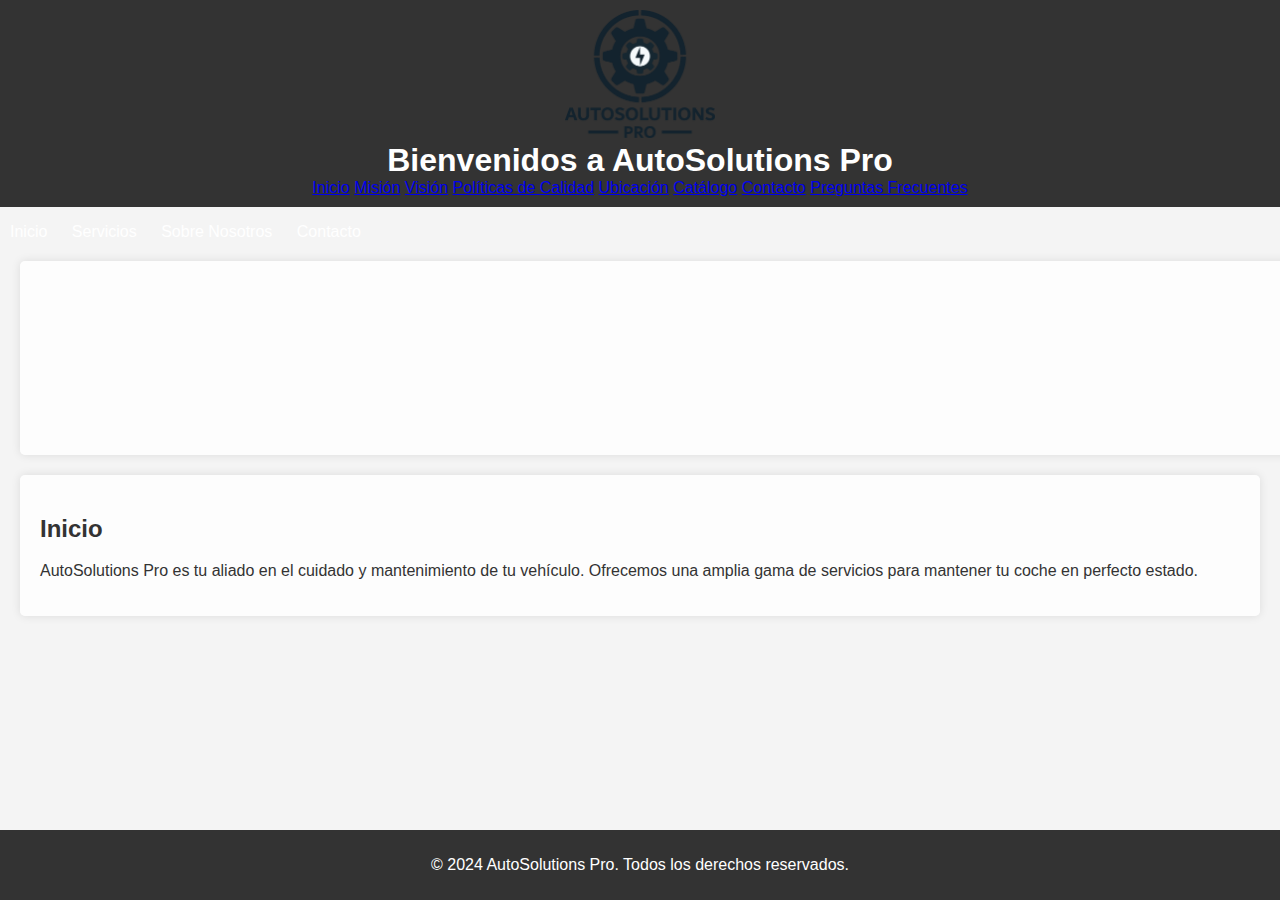
==== index.html @ 2bfa621a "Update index.html" ====
<!DOCTYPE html>
<html lang="es">
<head>
    <meta charset="UTF-8">
    <meta name="viewport" content="width=device-width, initial-scale=1.0">
    <title>AutoSolutions Pro</title>
    <link rel="stylesheet" href="styles.css">
    <link rel="stylesheet" href="https://cdnjs.cloudflare.com/ajax/libs/animate.css/4.1.1/animate.min.css"/>
</head>
<body>
      <header>
  <img src="images/AUTO3.png" alt="Logo de AutoSolutions Pro" style="width: 150px; height: auto;">
          <h1>Bienvenidos a AutoSolutions Pro</h1>
          <nav>
    <a href="index.html">Inicio</a>
    <a href="mision.html">Misión</a>
    <a href="vision.html">Visión</a>
    <a href="politicas.html">Políticas de Calidad</a>
    <a href="ubicacion.html">Ubicación</a>
    <a href="catalogo.html">Catálogo</a>
    <a href="contacto.html">Contacto</a>
    <a href="faq.html">Preguntas Frecuentes</a>
  </nav>
</header>

        <nav>
            <ul>
                <li><a href="index.html">Inicio</a></li>
                <li class="dropdown">
                    <a href="javascript:void(0)" class="dropbtn">Servicios</a>
                    <div class="dropdown-content">
                        <a href="servicios.html">Servicios</a>
                    </div>
                </li>
                <li><a href="nosotros.html">Sobre Nosotros</a></li>
                <li><a href="contacto.html">Contacto</a></li>
            </ul>
        </nav>
    </header>

    <section id="video-header">
        <video width="50%" height="auto" autoplay loop muted>
            <source src="videos/video1.mp4" type="video/mp4">
            Tu navegador no soporta el elemento de video.
        </video>
    </section>

    <section id="inicio">
        <h2>Inicio</h2>
        <p>AutoSolutions Pro es tu aliado en el cuidado y mantenimiento de tu vehículo. Ofrecemos una amplia gama de servicios para mantener tu coche en perfecto estado.</p>
    </section>

    <footer>
        <p>&copy; 2024 AutoSolutions Pro. Todos los derechos reservados.</p>
    </footer>

    <audio autoplay loop>
        <source src="audios/audio1.mp3" type="audio/mp3">
        Tu navegador no soporta el elemento de audio.
    </audio>
</body>
</html>
---- styles.css ----
body {
    font-family: Arial, sans-serif;
    margin: 0;
    padding: 0;
    background-color: #f4f4f4;
    color: #333;
}

header {
    background-color: #333;
    color: #fff;
    padding: 10px 0;
    text-align: center;
}

header h1 {
    margin: 0;
}

nav ul {
    list-style: none;
    padding: 0;
}

nav ul li {
    display: inline-block;
    margin: 0 10px;
}

nav ul li a {
    color: #fff;
    text-decoration: none;
}

.dropdown {
    position: relative;
    display: inline-block;
}

.dropdown-content {
    display: none;
    position: absolute;
    background-color: #f9f9f9;
    min-width: 160px;
    box-shadow: 0px 8px 16px 0px rgba(0,0,0,0.2);
    z-index: 1;
}

.dropdown-content a {
    color: black;
    padding: 12px 16px;
    text-decoration: none;
    display: block;
}

.dropdown-content a:hover {
    background-color: #f1f1f1;
}

.dropdown:hover .dropdown-content {
    display: block;
}

.dropdown:hover .dropbtn {
    background-color: #3e8e41;
}

/* Estilos para la página de servicios */
.servicios-body {
    background-image: url('images/imagen6.jpg');
    background-size: cover;
    background-attachment: fixed;
    background-position: center;
    background-repeat: no-repeat;
}

/* Estilos para la página de nosotros */
.nosotros-body {
    background-image: url('images/imagen1.jpg');
    background-size: cover;
    background-attachment: fixed;
    background-position: center;
    background-repeat: no-repeat;
}

#video-header {
    width: 100%;
    max-height: 500px;
    overflow: hidden;
    text-align: center; /* Centra el video */
}

#video-header video {
    width: 50%;
    height: auto;
    margin: 0 auto; /* Centra el video horizontalmente */
}

section {
    padding: 20px;
    margin: 20px;
    background-color: rgba(255, 255, 255, 0.8); /* Fondo blanco semi-transparente */
    border-radius: 5px;
    box-shadow: 0 0 10px rgba(0, 0, 0, 0.1);
}

footer {
    text-align: center;
    padding: 10px 0;
    background-color: #333;
    color: #fff;
    position: fixed;
    bottom: 0;
    width: 100%;
}

form label {
    display: block;
    margin: 10px 0 5px;
}

form input, form textarea {
    width: 100%;
    padding: 10px;
    margin-bottom: 10px;
    border: 1px solid #ccc;
    border-radius: 5px;
}

form button {
    background-color: #333;
    color: #fff;
    padding: 10px 20px;
    border: none;
    border-radius: 5px;
    cursor: pointer;
}

form button:hover {
    background-color: #555;
}
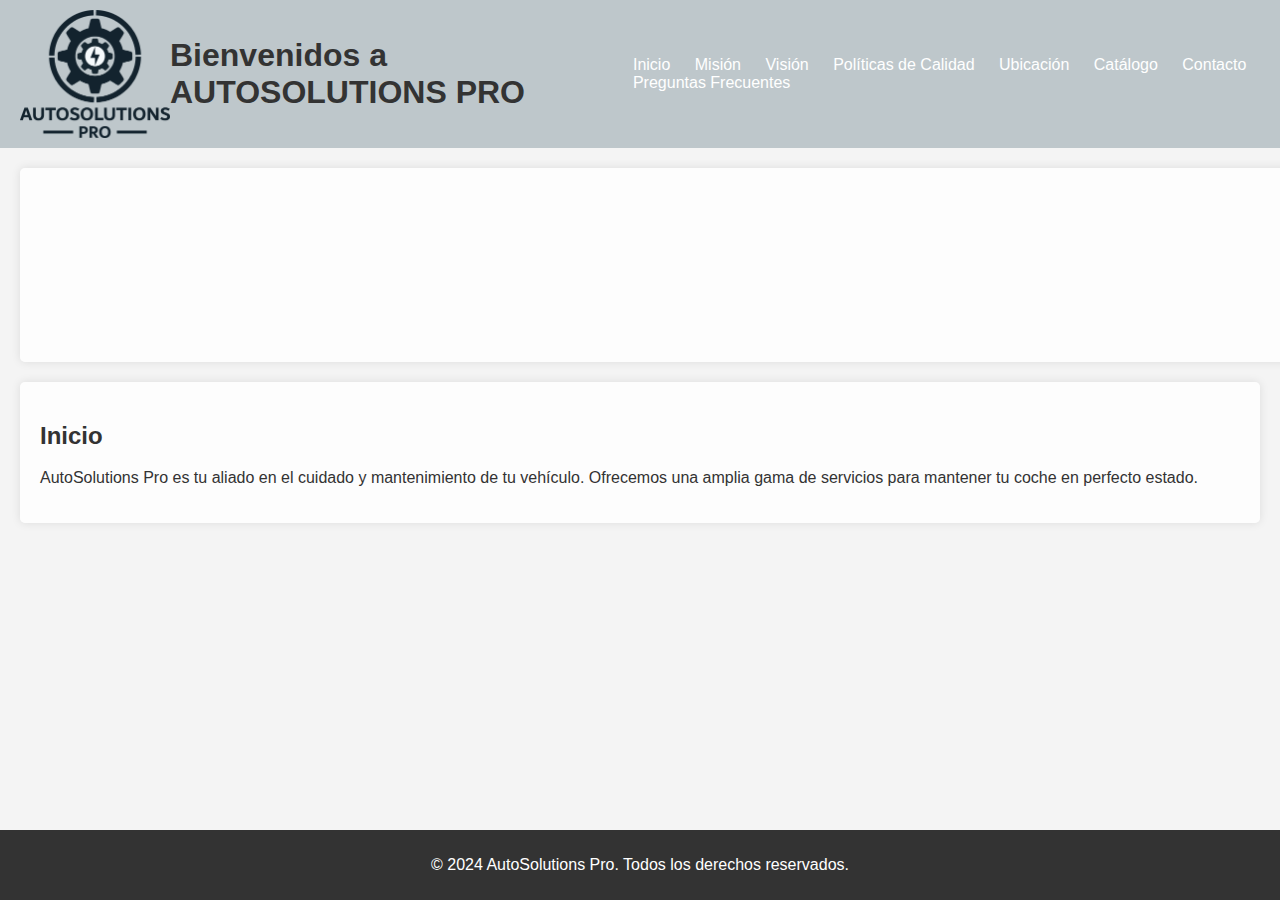
==== commit 744b3127: "Update index.html" ====
--- a/index.html
+++ b/index.html
@@ -3,14 +3,14 @@
 <head>
     <meta charset="UTF-8">
     <meta name="viewport" content="width=device-width, initial-scale=1.0">
-    <title>AutoSolutions Pro</title>
+    <title>AUTOSOLUTIONS PRO</title>
     <link rel="stylesheet" href="styles.css">
     <link rel="stylesheet" href="https://cdnjs.cloudflare.com/ajax/libs/animate.css/4.1.1/animate.min.css"/>
 </head>
 <body>
       <header>
   <img src="images/AUTO3.png" alt="Logo de AutoSolutions Pro" style="width: 150px; height: auto;">
-          <h1>Bienvenidos a AutoSolutions Pro</h1>
+          <h1>Bienvenidos a AUTOSOLUTIONS PRO</h1>
           <nav>
     <a href="index.html">Inicio</a>
     <a href="mision.html">Misión</a>
@@ -23,19 +23,6 @@
   </nav>
 </header>
 
-        <nav>
-            <ul>
-                <li><a href="index.html">Inicio</a></li>
-                <li class="dropdown">
-                    <a href="javascript:void(0)" class="dropbtn">Servicios</a>
-                    <div class="dropdown-content">
-                        <a href="servicios.html">Servicios</a>
-                    </div>
-                </li>
-                <li><a href="nosotros.html">Sobre Nosotros</a></li>
-                <li><a href="contacto.html">Contacto</a></li>
-            </ul>
-        </nav>
     </header>
 
     <section id="video-header">
--- a/styles.css
+++ b/styles.css
@@ -7,29 +7,25 @@
 }
 
 header {
-    background-color: #333;
-    color: #fff;
-    padding: 10px 0;
-    text-align: center;
+  display: flex;
+  align-items: center;
+  justify-content: space-between;
+  background-color: #bec7cb;
+  padding: 10px 20px;
+}
+header img {
+  max-height: 200px; 
+  height: auto;
+  width: auto;
 }
 
-header h1 {
-    margin: 0;
+nav a {
+  color: white;
+  text-decoration: none;
+  margin: 0 10px;
 }
-
-nav ul {
-    list-style: none;
-    padding: 0;
-}
-
-nav ul li {
-    display: inline-block;
-    margin: 0 10px;
-}
-
-nav ul li a {
-    color: #fff;
-    text-decoration: none;
+nav a:hover {
+  text-decoration: underline;
 }
 
 .dropdown {
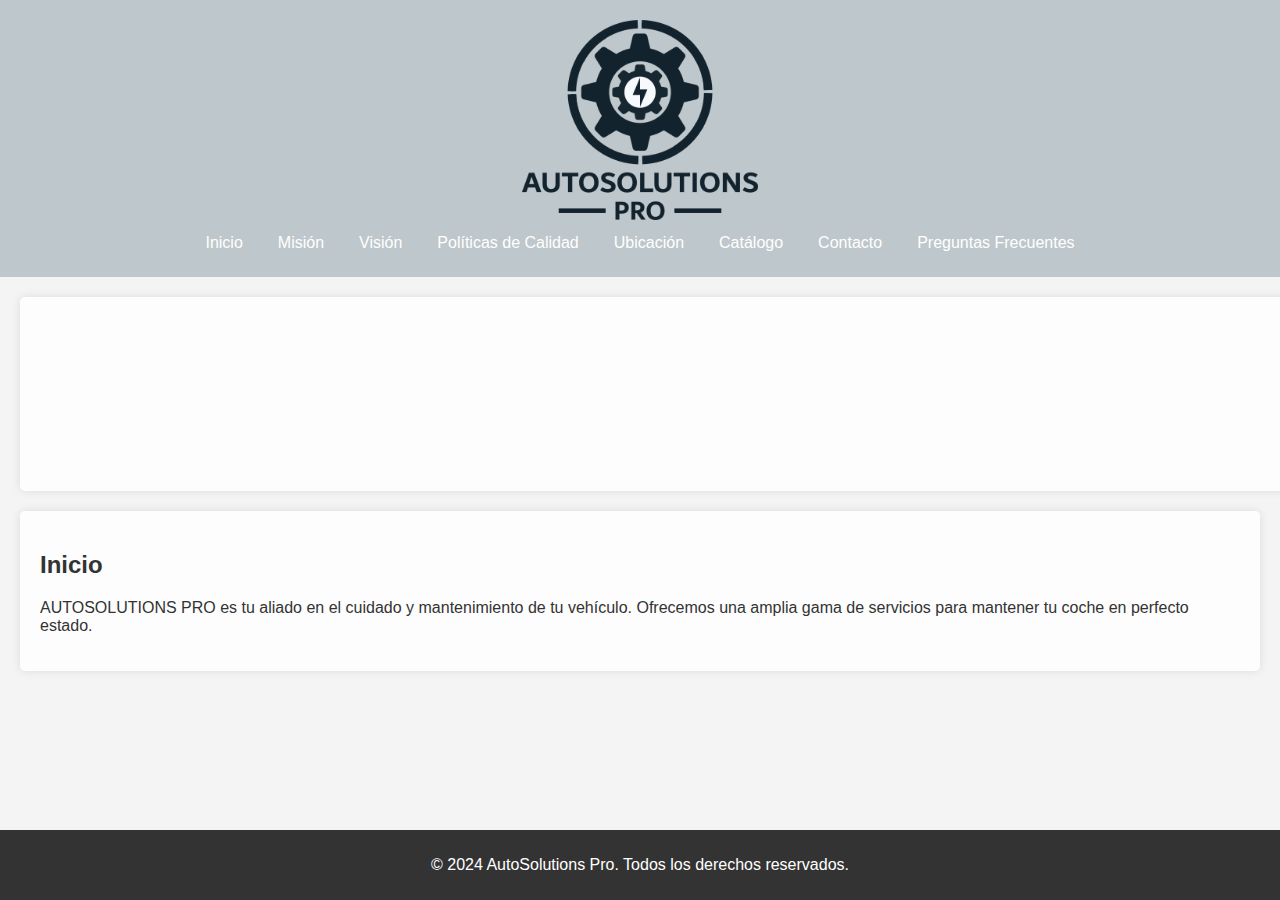
==== commit 2a002c8f: "Update index.html" ====
--- a/index.html
+++ b/index.html
@@ -8,39 +8,43 @@
     <link rel="stylesheet" href="https://cdnjs.cloudflare.com/ajax/libs/animate.css/4.1.1/animate.min.css"/>
 </head>
 <body>
-      <header>
-  <img src="images/AUTO3.png" alt="Logo de AutoSolutions Pro" style="width: 150px; height: auto;">
-          <h1>Bienvenidos a AUTOSOLUTIONS PRO</h1>
-          <nav>
-    <a href="index.html">Inicio</a>
-    <a href="mision.html">Misión</a>
-    <a href="vision.html">Visión</a>
-    <a href="politicas.html">Políticas de Calidad</a>
-    <a href="ubicacion.html">Ubicación</a>
-    <a href="catalogo.html">Catálogo</a>
-    <a href="contacto.html">Contacto</a>
-    <a href="faq.html">Preguntas Frecuentes</a>
-  </nav>
-</header>
-
+    <!-- Encabezado -->
+    <header>
+        <div class="header-container">
+            <img src="images/AUTO3.png" alt="Logo de AutoSolutions Pro" class="logo">
+            <nav>
+                <a href="index.html">Inicio</a>
+                <a href="mision.html">Misión</a>
+                <a href="vision.html">Visión</a>
+                <a href="politicas.html">Políticas de Calidad</a>
+                <a href="ubicacion.html">Ubicación</a>
+                <a href="catalogo.html">Catálogo</a>
+                <a href="contacto.html">Contacto</a>
+                <a href="faq.html">Preguntas Frecuentes</a>
+            </nav>
+        </div>
     </header>
 
+    <!-- Video del encabezado -->
     <section id="video-header">
-        <video width="50%" height="auto" autoplay loop muted>
+        <video autoplay loop muted>
             <source src="videos/video1.mp4" type="video/mp4">
             Tu navegador no soporta el elemento de video.
         </video>
     </section>
 
+    <!-- Contenido principal -->
     <section id="inicio">
         <h2>Inicio</h2>
-        <p>AutoSolutions Pro es tu aliado en el cuidado y mantenimiento de tu vehículo. Ofrecemos una amplia gama de servicios para mantener tu coche en perfecto estado.</p>
+        <p>AUTOSOLUTIONS PRO es tu aliado en el cuidado y mantenimiento de tu vehículo. Ofrecemos una amplia gama de servicios para mantener tu coche en perfecto estado.</p>
     </section>
 
+    <!-- Pie de página -->
     <footer>
         <p>&copy; 2024 AutoSolutions Pro. Todos los derechos reservados.</p>
     </footer>
 
+    <!-- Audio de fondo -->
     <audio autoplay loop>
         <source src="audios/audio1.mp3" type="audio/mp3">
         Tu navegador no soporta el elemento de audio.
--- a/styles.css
+++ b/styles.css
@@ -6,28 +6,46 @@
     color: #333;
 }
 
+/* Encabezado */
 header {
-  display: flex;
-  align-items: center;
-  justify-content: space-between;
-  background-color: #bec7cb;
-  padding: 10px 20px;
+    display: flex;
+    flex-direction: column; /* Cambiar a columna para alinear logo y navegación */
+    align-items: center;
+    justify-content: center;
+    background-color: #bec7cb;
+    padding: 20px;
+    text-align: center;
 }
+
 header img {
-  max-height: 200px; 
-  height: auto;
-  width: auto;
+    max-height: 200px; /* Tamaño adecuado para mantener proporciones del logo */
+    height: auto;
+    width: auto;
+    margin-bottom: 5px; /* Espaciado entre logo y navegación */
+}
+
+/* Navegación */
+nav {
+    display: flex;
+    flex-wrap: wrap; /* Permitir ajuste en pantallas pequeñas */
+    justify-content: center; /* Centrar navegación */
+    gap: 15px; /* Espaciado entre enlaces */
 }
 
 nav a {
-  color: white;
-  text-decoration: none;
-  margin: 0 10px;
-}
-nav a:hover {
-  text-decoration: underline;
+    color: white;
+    text-decoration: none;
+    font-size: 16px;
+    padding: 5px 10px;
+    transition: color 0.3s ease;
 }
 
+nav a:hover {
+    text-decoration: underline;
+    color: #0056b3; /* Cambiar color al pasar el cursor */
+}
+
+/* Dropdown para navegación */
 .dropdown {
     position: relative;
     display: inline-block;
@@ -38,7 +56,7 @@
     position: absolute;
     background-color: #f9f9f9;
     min-width: 160px;
-    box-shadow: 0px 8px 16px 0px rgba(0,0,0,0.2);
+    box-shadow: 0px 8px 16px 0px rgba(0, 0, 0, 0.2);
     z-index: 1;
 }
 
@@ -61,37 +79,21 @@
     background-color: #3e8e41;
 }
 
-/* Estilos para la página de servicios */
-.servicios-body {
-    background-image: url('images/imagen6.jpg');
-    background-size: cover;
-    background-attachment: fixed;
-    background-position: center;
-    background-repeat: no-repeat;
-}
-
-/* Estilos para la página de nosotros */
-.nosotros-body {
-    background-image: url('images/imagen1.jpg');
-    background-size: cover;
-    background-attachment: fixed;
-    background-position: center;
-    background-repeat: no-repeat;
-}
-
+/* Video del encabezado */
 #video-header {
     width: 100%;
     max-height: 500px;
     overflow: hidden;
-    text-align: center; /* Centra el video */
+    text-align: center; /* Centrar el video */
 }
 
 #video-header video {
     width: 50%;
     height: auto;
-    margin: 0 auto; /* Centra el video horizontalmente */
+    margin: 0 auto; /* Centrar el video horizontalmente */
 }
 
+/* Sección principal */
 section {
     padding: 20px;
     margin: 20px;
@@ -100,6 +102,7 @@
     box-shadow: 0 0 10px rgba(0, 0, 0, 0.1);
 }
 
+/* Pie de página */
 footer {
     text-align: center;
     padding: 10px 0;
@@ -110,6 +113,7 @@
     width: 100%;
 }
 
+/* Formularios */
 form label {
     display: block;
     margin: 10px 0 5px;
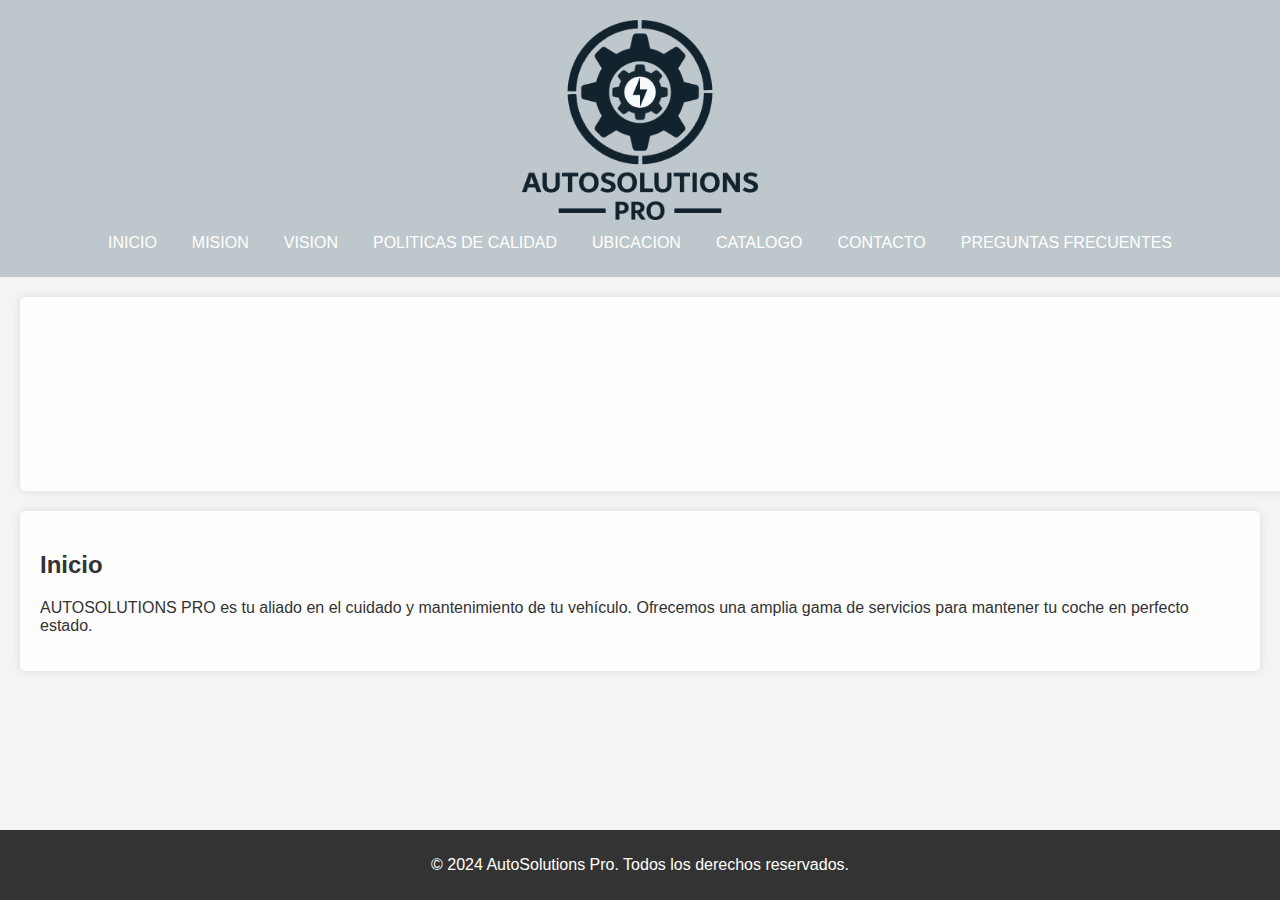
==== commit aa5563ca: "Update index.html" ====
--- a/index.html
+++ b/index.html
@@ -13,14 +13,14 @@
         <div class="header-container">
             <img src="images/AUTO3.png" alt="Logo de AutoSolutions Pro" class="logo">
             <nav>
-                <a href="index.html">Inicio</a>
-                <a href="mision.html">Misión</a>
-                <a href="vision.html">Visión</a>
-                <a href="politicas.html">Políticas de Calidad</a>
-                <a href="ubicacion.html">Ubicación</a>
-                <a href="catalogo.html">Catálogo</a>
-                <a href="contacto.html">Contacto</a>
-                <a href="faq.html">Preguntas Frecuentes</a>
+                <a href="index.html">INICIO</a>
+                <a href="mision.html">MISION</a>
+                <a href="vision.html">VISION</a>
+                <a href="politicas.html">POLITICAS DE CALIDAD</a>
+                <a href="ubicacion.html">UBICACION</a>
+                <a href="catalogo.html">CATALOGO</a>
+                <a href="contacto.html">CONTACTO</a>
+                <a href="faq.html">PREGUNTAS FRECUENTES</a>
             </nav>
         </div>
     </header>
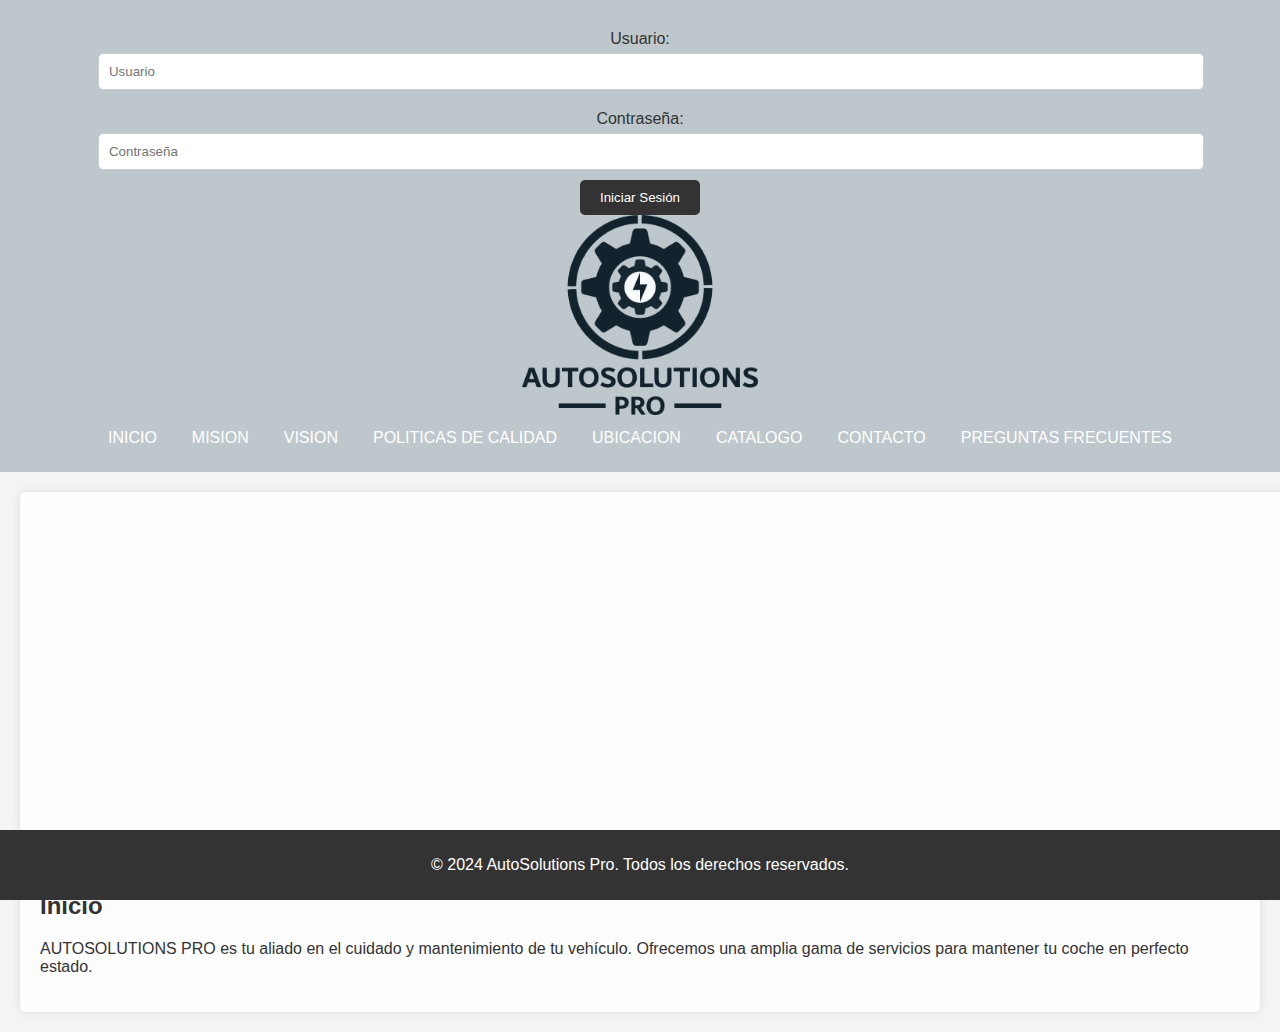
==== commit 37946e61: "Update index.html" ====
--- a/index.html
+++ b/index.html
@@ -11,6 +11,18 @@
     <!-- Encabezado -->
     <header>
         <div class="header-container">
+            <!-- Login en la parte superior izquierda -->
+            <div class="login-container">
+                <form action="login.html" method="post">
+                    <label for="username">Usuario:</label>
+                    <input type="text" id="username" name="username" placeholder="Usuario" required>
+                    <label for="password">Contraseña:</label>
+                    <input type="password" id="password" name="password" placeholder="Contraseña" required>
+                    <button type="submit">Iniciar Sesión</button>
+                </form>
+            </div>
+
+            <!-- Logo y menú de navegación -->
             <img src="images/AUTO3.png" alt="Logo de AutoSolutions Pro" class="logo">
             <nav>
                 <a href="index.html">INICIO</a>
@@ -25,16 +37,16 @@
         </div>
     </header>
 
-    <!-- Video del encabezado -->
-    <section id="video-header">
-        <video autoplay loop muted>
+    <!-- Video del encabezado (más pequeño) -->
+    <section id="video-header" style="height: 300px; overflow: hidden;">
+        <video autoplay loop muted style="width: 100%; height: 100%; object-fit: cover;">
             <source src="videos/video1.mp4" type="video/mp4">
             Tu navegador no soporta el elemento de video.
         </video>
     </section>
 
     <!-- Contenido principal -->
-    <section id="inicio">
+    <section id="inicio" class="main-content">
         <h2>Inicio</h2>
         <p>AUTOSOLUTIONS PRO es tu aliado en el cuidado y mantenimiento de tu vehículo. Ofrecemos una amplia gama de servicios para mantener tu coche en perfecto estado.</p>
     </section>
--- a/styles.css
+++ b/styles.css
@@ -139,3 +139,163 @@
 form button:hover {
     background-color: #555;
 }
+
+/* Estilo de fondo para la página de Misión */
+.mision-body {
+    background-image: url('images/imagen1.jpg'); /* Ruta de la imagen de fondo */
+    background-size: cover; /* Asegura que la imagen cubra toda la pantalla */
+    background-attachment: fixed; /* Mantiene la imagen estática al desplazarse */
+    background-position: center; /* Centra la imagen */
+    background-repeat: no-repeat; /* Evita que la imagen se repita */
+    display: flex; /* Usado para centrar el contenido */
+    justify-content: center; /* Centrar horizontalmente */
+    align-items: center; /* Centrar verticalmente */
+    min-height: 100vh; /* Asegura que el contenido ocupe al menos la altura de la pantalla */
+}
+
+/* Estilo del contenido */
+.mision-content {
+    background-color: rgba(255, 255, 255, 0.9); /* Fondo blanco con transparencia */
+    padding: 30px;
+    border-radius: 10px; /* Bordes redondeados */
+    box-shadow: 0 4px 8px rgba(0, 0, 0, 0.2); /* Sombra para el contenedor */
+    text-align: center; /* Centrar el texto */
+}
+
+.mision-content h1 {
+    font-size: 2rem;
+    margin-bottom: 20px;
+    color: #333;
+}
+
+.mision-content p {
+    font-size: 1.2rem;
+    line-height: 1.6;
+    color: #555;
+}
+
+/* Estilo de fondo para la página de Visión */
+.vision-body {
+    background-image: url('images/imagen2.jpg'); /* Ruta de la imagen de fondo */
+    background-size: cover; /* Asegura que la imagen cubra toda la pantalla */
+    background-attachment: fixed; /* Mantiene la imagen estática al desplazarse */
+    background-position: center; /* Centra la imagen */
+    background-repeat: no-repeat; /* Evita que la imagen se repita */
+    display: flex; /* Usado para centrar el contenido */
+    justify-content: center; /* Centrar horizontalmente */
+    align-items: center; /* Centrar verticalmente */
+    min-height: 100vh; /* Asegura que el contenido ocupe al menos la altura de la pantalla */
+}
+
+/* Caja de contenido centrada */
+.vision-content {
+    background-color: rgba(255, 255, 255, 0.9); /* Fondo blanco con transparencia */
+    padding: 30px;
+    border-radius: 10px; /* Bordes redondeados */
+    box-shadow: 0 4px 8px rgba(0, 0, 0, 0.2); /* Sombra para el contenedor */
+    max-width: 800px; /* Ancho máximo para evitar que el texto ocupe toda la pantalla */
+    text-align: center; /* Centrar el texto */
+}
+
+/* Estilo del título */
+.vision-content h1 {
+    font-size: 2rem;
+    margin-bottom: 20px;
+    color: #333;
+}
+
+/* Estilo del párrafo */
+.vision-content p {
+    font-size: 1.2rem;
+    line-height: 1.6;
+    color: #555;
+}
+
+/* Estilo de fondo para la página de Políticas de Calidad */
+.politicas-body {
+    background-image: url('images/imagen3.jpg'); /* Ruta de la imagen de fondo */
+    background-size: cover; /* Asegura que la imagen cubra toda la pantalla */
+    background-attachment: fixed; /* Mantiene la imagen estática al desplazarse */
+    background-position: center; /* Centra la imagen */
+    background-repeat: no-repeat; /* Evita que la imagen se repita */
+    display: flex; /* Usado para centrar el contenido */
+    justify-content: center; /* Centrar horizontalmente */
+    align-items: center; /* Centrar verticalmente */
+    min-height: 100vh; /* Asegura que el contenido ocupe al menos la altura de la pantalla */
+}
+
+/* Caja de contenido */
+.politicas-content {
+    background-color: rgba(255, 255, 255, 0.9); /* Fondo blanco con transparencia */
+    padding: 30px;
+    border-radius: 10px; /* Bordes redondeados */
+    box-shadow: 0 4px 8px rgba(0, 0, 0, 0.2); /* Sombra para el contenedor */
+    max-width: 800px; /* Ancho máximo para evitar que el texto ocupe toda la pantalla */
+    text-align: left; /* Alinear texto a la izquierda dentro de la caja */
+}
+
+.politicas-content h1 {
+    font-size: 2rem;
+    margin-bottom: 20px;
+    color: #333;
+    text-align: center; /* Centrar título */
+}
+
+.politicas-content ul {
+    list-style-type: disc; /* Listas con viñetas */
+    margin-left: 20px;
+}
+
+.politicas-content li {
+    font-size: 1.2rem;
+    line-height: 1.6;
+    color: #555;
+    margin-bottom: 10px;
+}
+
+/* Botones de navegación en mayúsculas */
+nav a {
+    color: white;
+    text-decoration: none;
+    font-size: 16px;
+    padding: 5px 10px;
+    text-transform: uppercase; /* Convierte el texto a mayúsculas */
+    transition: color 0.3s ease;
+}
+
+nav a:hover {
+    text-decoration: underline;
+    color: #0056b3; /* Cambiar color al pasar el cursor */
+}
+
+/* Estilo de fondo para la página de Ubicación */
+.ubicacion-body {
+    background-image: url('images/imagen4.jpg'); /* Ruta de la imagen de fondo */
+    background-size: cover; /* Asegura que la imagen cubra toda la pantalla */
+    background-attachment: fixed; /* Mantiene la imagen estática al desplazarse */
+    background-position: center; /* Centra la imagen */
+    background-repeat: no-repeat; /* Evita que la imagen se repita */
+    display: flex; /* Usado para centrar el contenido */
+    justify-content: center; /* Centrar horizontalmente */
+    align-items: center; /* Centrar verticalmente */
+    min-height: 100vh; /* Asegura que el contenido ocupe al menos la altura de la pantalla */
+}
+
+/* Caja de contenido */
+.ubicacion-content {
+    background-color: rgba(255, 255, 255, 0.9); /* Fondo blanco con transparencia */
+    padding: 30px;
+    border-radius: 10px; /* Bordes redondeados */
+    box-shadow: 0 4px 8px rgba(0, 0, 0, 0.2); /* Sombra para el contenedor */
+    max-width: 800px; /* Ancho máximo para evitar que el texto ocupe toda la pantalla */
+    text-align: center; /* Centrar el texto */
+}
+
+/* Estilo del mapa */
+.map-container {
+    margin-top: 20px;
+    overflow: hidden; /* Evitar desbordamiento del iframe */
+    border-radius: 10px; /* Bordes redondeados para el mapa */
+    box-shadow: 0 4px 8px rgba(0, 0, 0, 0.2); /* Sombra para el mapa */
+}
+
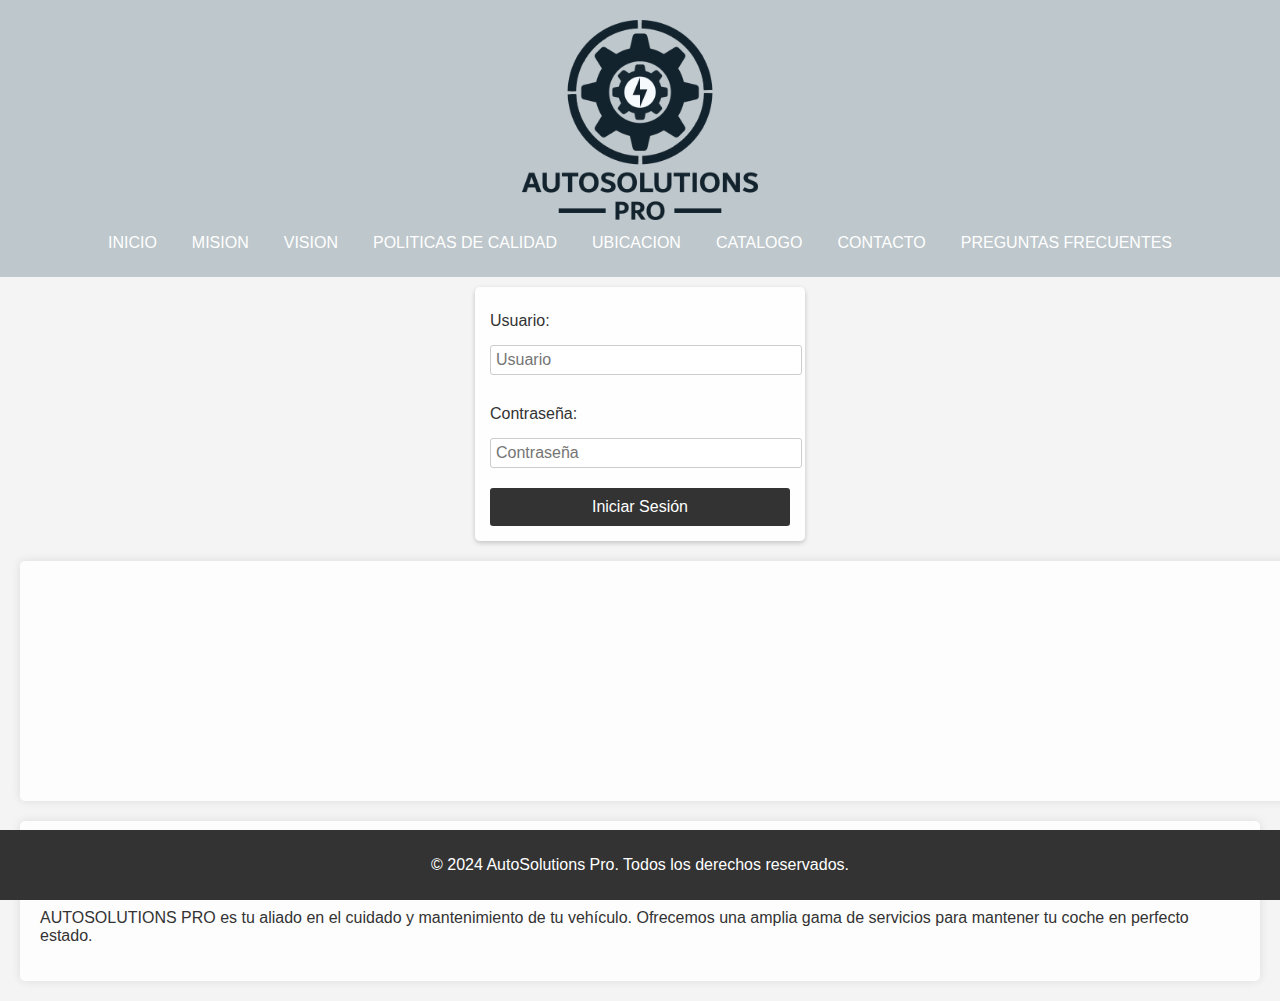
==== commit ac4256b6: "Update index.html" ====
--- a/index.html
+++ b/index.html
@@ -6,22 +6,56 @@
     <title>AUTOSOLUTIONS PRO</title>
     <link rel="stylesheet" href="styles.css">
     <link rel="stylesheet" href="https://cdnjs.cloudflare.com/ajax/libs/animate.css/4.1.1/animate.min.css"/>
+    <style>
+        /* Ajustes para el login */
+        .login-container {
+            position: relative;
+            margin: 10px auto; /* Centra el contenedor horizontalmente */
+            width: 300px;
+            background-color: rgba(255, 255, 255, 0.9);
+            padding: 15px;
+            border-radius: 5px;
+            box-shadow: 0 2px 5px rgba(0, 0, 0, 0.2);
+            text-align: left;
+        }
+        .login-container form {
+            display: flex;
+            flex-direction: column;
+            gap: 10px;
+        }
+        .login-container input {
+            font-size: 1em;
+            padding: 5px;
+            border: 1px solid #ccc;
+            border-radius: 3px;
+            width: 100%;
+        }
+        .login-container button {
+            font-size: 1em;
+            padding: 10px;
+            background-color: #333;
+            color: white;
+            border: none;
+            border-radius: 3px;
+            cursor: pointer;
+        }
+
+        /* Ajustes para el video */
+        #video-header {
+            height: 200px; /* Hace el video más angosto */
+            overflow: hidden;
+        }
+        #video-header video {
+            width: 100%;
+            height: 100%;
+            object-fit: cover; /* Mantiene las proporciones */
+        }
+    </style>
 </head>
 <body>
     <!-- Encabezado -->
     <header>
         <div class="header-container">
-            <!-- Login en la parte superior izquierda -->
-            <div class="login-container">
-                <form action="login.html" method="post">
-                    <label for="username">Usuario:</label>
-                    <input type="text" id="username" name="username" placeholder="Usuario" required>
-                    <label for="password">Contraseña:</label>
-                    <input type="password" id="password" name="password" placeholder="Contraseña" required>
-                    <button type="submit">Iniciar Sesión</button>
-                </form>
-            </div>
-
             <!-- Logo y menú de navegación -->
             <img src="images/AUTO3.png" alt="Logo de AutoSolutions Pro" class="logo">
             <nav>
@@ -37,9 +71,20 @@
         </div>
     </header>
 
-    <!-- Video del encabezado (más pequeño) -->
-    <section id="video-header" style="height: 300px; overflow: hidden;">
-        <video autoplay loop muted style="width: 100%; height: 100%; object-fit: cover;">
+    <!-- Login justo debajo del header -->
+    <div class="login-container">
+        <form action="login.html" method="post">
+            <label for="username">Usuario:</label>
+            <input type="text" id="username" name="username" placeholder="Usuario" required>
+            <label for="password">Contraseña:</label>
+            <input type="password" id="password" name="password" placeholder="Contraseña" required>
+            <button type="submit">Iniciar Sesión</button>
+        </form>
+    </div>
+
+    <!-- Video del encabezado -->
+    <section id="video-header">
+        <video autoplay loop muted>
             <source src="videos/video1.mp4" type="video/mp4">
             Tu navegador no soporta el elemento de video.
         </video>
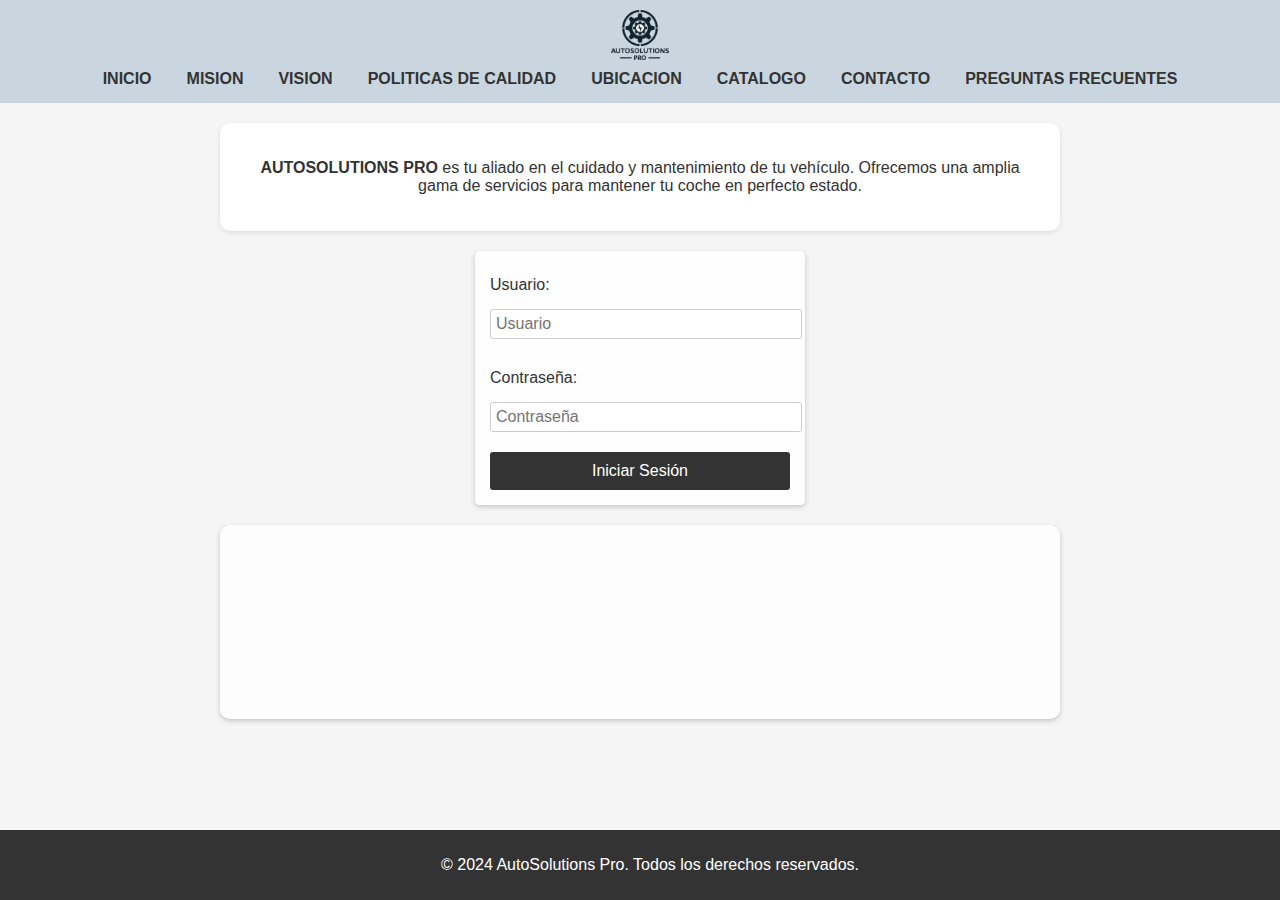
==== commit 5b98322b: "Update index.html" ====
--- a/index.html
+++ b/index.html
@@ -7,10 +7,48 @@
     <link rel="stylesheet" href="styles.css">
     <link rel="stylesheet" href="https://cdnjs.cloudflare.com/ajax/libs/animate.css/4.1.1/animate.min.css"/>
     <style>
-        /* Ajustes para el login */
+        body {
+            font-family: Arial, sans-serif;
+            margin: 0;
+            padding: 0;
+            background-color: #f5f5f5;
+        }
+
+        header {
+            background-color: #c9d6df;
+            padding: 10px 20px;
+            display: flex;
+            justify-content: space-between;
+            align-items: center;
+        }
+
+        .logo {
+            height: 50px;
+        }
+
+        nav {
+            display: flex;
+            gap: 15px;
+        }
+
+        nav a {
+            text-decoration: none;
+            color: #333;
+            font-weight: bold;
+        }
+
+        .main-content {
+            text-align: center;
+            padding: 20px;
+            margin: 20px auto;
+            max-width: 800px;
+            background-color: #fff;
+            border-radius: 10px;
+            box-shadow: 0 2px 5px rgba(0, 0, 0, 0.1);
+        }
+
         .login-container {
-            position: relative;
-            margin: 10px auto; /* Centra el contenedor horizontalmente */
+            margin: 20px auto;
             width: 300px;
             background-color: rgba(255, 255, 255, 0.9);
             padding: 15px;
@@ -18,11 +56,13 @@
             box-shadow: 0 2px 5px rgba(0, 0, 0, 0.2);
             text-align: left;
         }
+
         .login-container form {
             display: flex;
             flex-direction: column;
             gap: 10px;
         }
+
         .login-container input {
             font-size: 1em;
             padding: 5px;
@@ -30,6 +70,7 @@
             border-radius: 3px;
             width: 100%;
         }
+
         .login-container button {
             font-size: 1em;
             padding: 10px;
@@ -40,38 +81,53 @@
             cursor: pointer;
         }
 
-        /* Ajustes para el video */
-        #video-header {
-            height: 200px; /* Hace el video más angosto */
+        #video-section {
+            margin: 20px auto;
+            max-width: 800px;
             overflow: hidden;
+            border-radius: 10px;
+            box-shadow: 0 2px 5px rgba(0, 0, 0, 0.2);
         }
-        #video-header video {
+
+        #video-section video {
             width: 100%;
-            height: 100%;
-            object-fit: cover; /* Mantiene las proporciones */
+            height: auto;
+        }
+
+        footer {
+            background-color: #333;
+            color: white;
+            text-align: center;
+            padding: 10px;
+            margin-top: 20px;
         }
     </style>
 </head>
 <body>
-    <!-- Encabezado -->
+    <!-- Header -->
     <header>
-        <div class="header-container">
-            <!-- Logo y menú de navegación -->
-            <img src="images/AUTO3.png" alt="Logo de AutoSolutions Pro" class="logo">
-            <nav>
-                <a href="index.html">INICIO</a>
-                <a href="mision.html">MISION</a>
-                <a href="vision.html">VISION</a>
-                <a href="politicas.html">POLITICAS DE CALIDAD</a>
-                <a href="ubicacion.html">UBICACION</a>
-                <a href="catalogo.html">CATALOGO</a>
-                <a href="contacto.html">CONTACTO</a>
-                <a href="faq.html">PREGUNTAS FRECUENTES</a>
-            </nav>
-        </div>
+        <img src="images/AUTO3.png" alt="Logo de AutoSolutions Pro" class="logo">
+        <nav>
+            <a href="index.html">INICIO</a>
+            <a href="mision.html">MISION</a>
+            <a href="vision.html">VISION</a>
+            <a href="politicas.html">POLITICAS DE CALIDAD</a>
+            <a href="ubicacion.html">UBICACION</a>
+            <a href="catalogo.html">CATALOGO</a>
+            <a href="contacto.html">CONTACTO</a>
+            <a href="faq.html">PREGUNTAS FRECUENTES</a>
+        </nav>
     </header>
 
-    <!-- Login justo debajo del header -->
+    <!-- Main Content -->
+    <section class="main-content">
+        <p>
+            <strong>AUTOSOLUTIONS PRO</strong> es tu aliado en el cuidado y mantenimiento de tu vehículo. 
+            Ofrecemos una amplia gama de servicios para mantener tu coche en perfecto estado.
+        </p>
+    </section>
+
+    <!-- Login Section -->
     <div class="login-container">
         <form action="login.html" method="post">
             <label for="username">Usuario:</label>
@@ -82,29 +138,17 @@
         </form>
     </div>
 
-    <!-- Video del encabezado -->
-    <section id="video-header">
+    <!-- Video Section -->
+    <section id="video-section">
         <video autoplay loop muted>
             <source src="videos/video1.mp4" type="video/mp4">
             Tu navegador no soporta el elemento de video.
         </video>
     </section>
 
-    <!-- Contenido principal -->
-    <section id="inicio" class="main-content">
-        <h2>Inicio</h2>
-        <p>AUTOSOLUTIONS PRO es tu aliado en el cuidado y mantenimiento de tu vehículo. Ofrecemos una amplia gama de servicios para mantener tu coche en perfecto estado.</p>
-    </section>
-
-    <!-- Pie de página -->
+    <!-- Footer -->
     <footer>
         <p>&copy; 2024 AutoSolutions Pro. Todos los derechos reservados.</p>
     </footer>
-
-    <!-- Audio de fondo -->
-    <audio autoplay loop>
-        <source src="audios/audio1.mp3" type="audio/mp3">
-        Tu navegador no soporta el elemento de audio.
-    </audio>
 </body>
 </html>
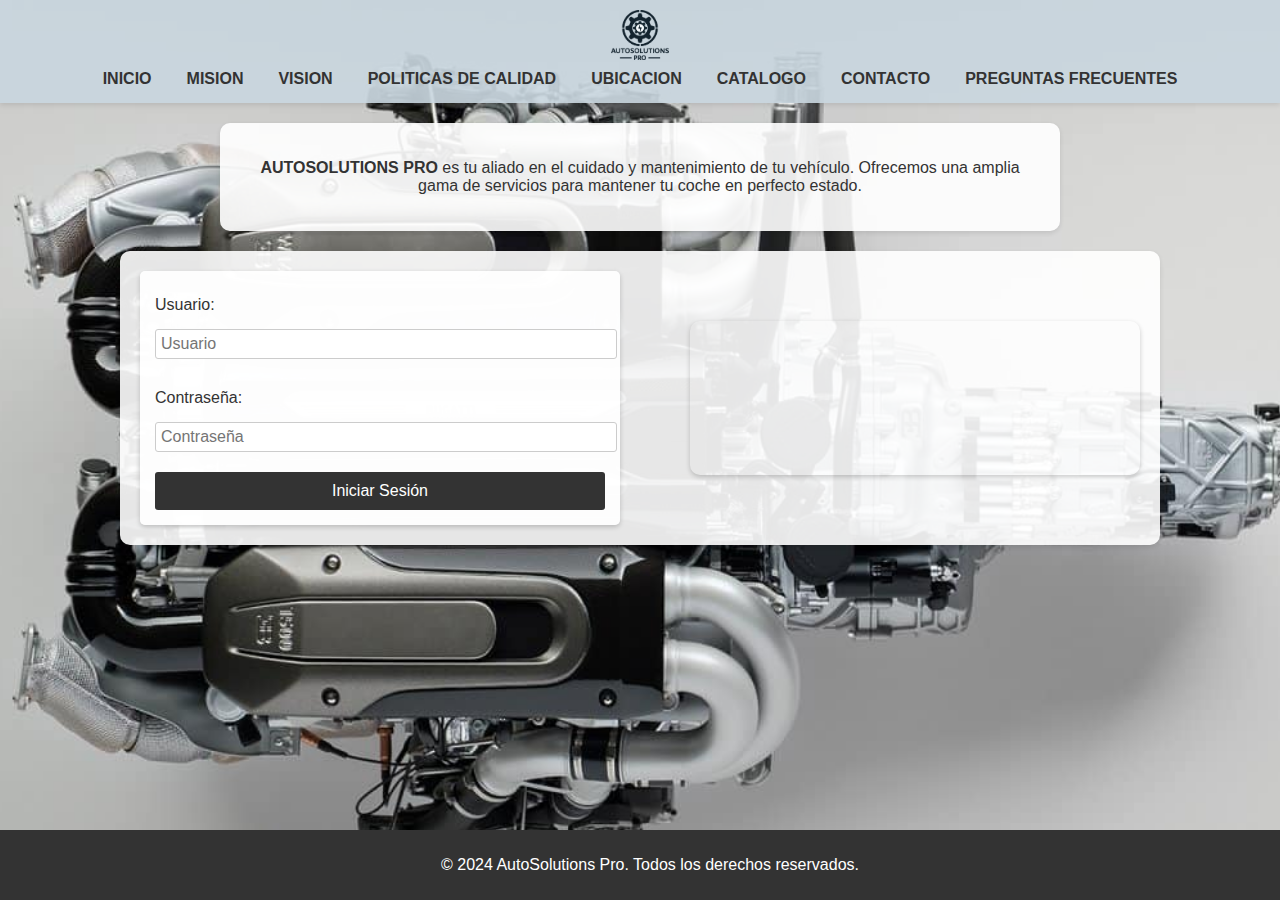
==== commit 076e6e60: "Update index.html" ====
--- a/index.html
+++ b/index.html
@@ -11,15 +11,21 @@
             font-family: Arial, sans-serif;
             margin: 0;
             padding: 0;
-            background-color: #f5f5f5;
+            background-image: url('images/imagenbugatti.jpg'); /* Ruta de la imagen de fondo */
+            background-size: cover; /* Ajusta la imagen para cubrir toda la pantalla */
+            background-attachment: fixed; /* Hace que la imagen permanezca fija mientras se desplaza */
+            background-position: center; /* Centra la imagen */
+            background-repeat: no-repeat; /* Evita que la imagen se repita */
+            color: #333;
         }
 
         header {
-            background-color: #c9d6df;
+            background-color: rgba(201, 214, 223, 0.9); /* Fondo semi-transparente */
             padding: 10px 20px;
             display: flex;
             justify-content: space-between;
             align-items: center;
+            box-shadow: 0 2px 5px rgba(0, 0, 0, 0.1);
         }
 
         .logo {
@@ -35,6 +41,11 @@
             text-decoration: none;
             color: #333;
             font-weight: bold;
+            transition: color 0.3s;
+        }
+
+        nav a:hover {
+            color: #007BFF;
         }
 
         .main-content {
@@ -42,14 +53,25 @@
             padding: 20px;
             margin: 20px auto;
             max-width: 800px;
-            background-color: #fff;
+            background-color: rgba(255, 255, 255, 0.9); /* Fondo semi-transparente */
+            border-radius: 10px;
+            box-shadow: 0 2px 5px rgba(0, 0, 0, 0.1);
+        }
+
+        .content-container {
+            display: flex;
+            justify-content: space-between;
+            align-items: center;
+            max-width: 1000px;
+            margin: 20px auto;
+            padding: 20px;
+            background-color: rgba(255, 255, 255, 0.9); /* Fondo semi-transparente */
             border-radius: 10px;
             box-shadow: 0 2px 5px rgba(0, 0, 0, 0.1);
         }
 
         .login-container {
-            margin: 20px auto;
-            width: 300px;
+            width: 45%;
             background-color: rgba(255, 255, 255, 0.9);
             padding: 15px;
             border-radius: 5px;
@@ -82,8 +104,7 @@
         }
 
         #video-section {
-            margin: 20px auto;
-            max-width: 800px;
+            width: 45%;
             overflow: hidden;
             border-radius: 10px;
             box-shadow: 0 2px 5px rgba(0, 0, 0, 0.2);
@@ -127,28 +148,37 @@
         </p>
     </section>
 
-    <!-- Login Section -->
-    <div class="login-container">
-        <form action="login.html" method="post">
-            <label for="username">Usuario:</label>
-            <input type="text" id="username" name="username" placeholder="Usuario" required>
-            <label for="password">Contraseña:</label>
-            <input type="password" id="password" name="password" placeholder="Contraseña" required>
-            <button type="submit">Iniciar Sesión</button>
-        </form>
-    </div>
+    <!-- Content Container -->
+    <section class="content-container">
+        <!-- Login Section -->
+        <div class="login-container">
+            <form action="login.html" method="post">
+                <label for="username">Usuario:</label>
+                <input type="text" id="username" name="username" placeholder="Usuario" required>
+                <label for="password">Contraseña:</label>
+                <input type="password" id="password" name="password" placeholder="Contraseña" required>
+                <button type="submit">Iniciar Sesión</button>
+            </form>
+        </div>
 
-    <!-- Video Section -->
-    <section id="video-section">
-        <video autoplay loop muted>
-            <source src="videos/video1.mp4" type="video/mp4">
-            Tu navegador no soporta el elemento de video.
-        </video>
+        <!-- Video Section -->
+        <div id="video-section">
+            <video autoplay loop muted>
+                <source src="videos/video1.mp4" type="video/mp4">
+                Tu navegador no soporta el elemento de video.
+            </video>
+        </div>
     </section>
 
     <!-- Footer -->
     <footer>
         <p>&copy; 2024 AutoSolutions Pro. Todos los derechos reservados.</p>
     </footer>
+
+    <!-- Audio -->
+    <audio autoplay loop>
+        <source src="audios/audio1.mp3" type="audio/mp3">
+        Tu navegador no soporta el elemento de audio.
+    </audio>
 </body>
 </html>
